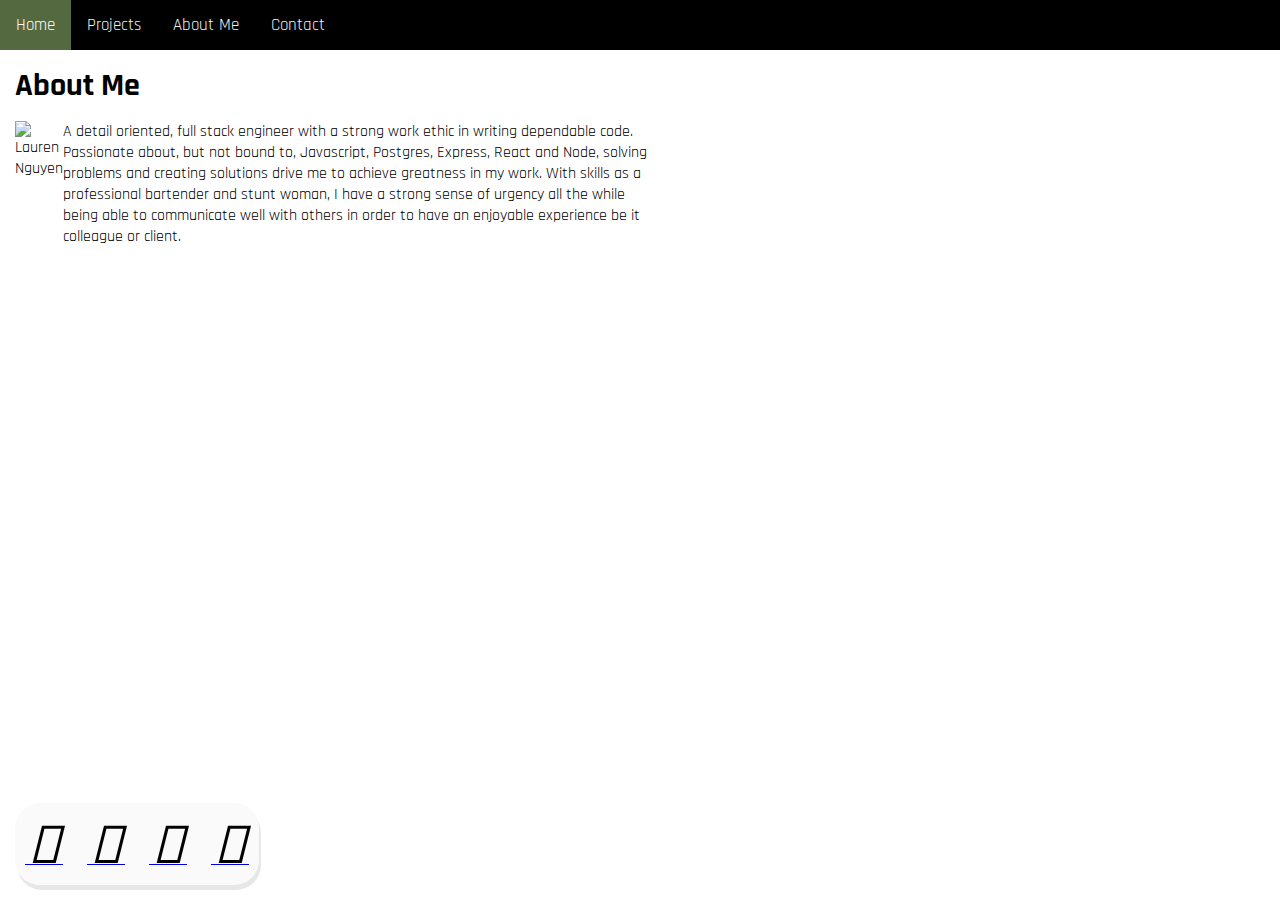
==== aboutme.html @ 77c51410 "more styling & evolving" ====
<!DOCTYPE html>
<html lang="en">

    <head>
        <meta charset="UTF-8">
        <meta name="viewport" content="width=device-width, initial-scale=1.0">
        <title>Lauren Nguyen</title>
        <link rel="stylesheet" href="/css/layout.css">
        <link href="https://cdn.jsdelivr.net/npm/bootstrap@5.0.0-beta1/dist/css/bootstrap.min.css" rel="stylesheet"
            integrity="sha384-giJF6kkoqNQ00vy+HMDP7azOuL0xtbfIcaT9wjKHr8RbDVddVHyTfAAsrekwKmP1" crossorigin="anonymous">
        <link rel="stylesheet" href="./css/fontawesome/all.css">
        <style media="all" id="fa-v4-font-face"></style>
        <style media="all" id="fa-v4-shims"></style>
        <style media="all" id="fa-main"></style>
        <script src="https://kit.fontawesome.com/fca66d4279.js" crossorigin="anonymous"></script>
        <link href="//netdna.bootstrapcdn.com/twitter-bootstrap/2.3.2/css/bootstrap-combined.no-icons.min.css"
            rel="stylesheet">
        <link rel="preconnect" href="https://fonts.gstatic.com">
        <link href="https://fonts.googleapis.com/css2?family=Rajdhani&display=swap" rel="stylesheet">
        <link href="//netdna.bootstrapcdn.com/font-awesome/3.2.1/css/font-awesome.css" rel="stylesheet">
        <script src="/js/app.js"></script>
        <link rel="stylesheet" href="https://cdnjs.cloudflare.com/ajax/libs/font-awesome/4.7.0/css/font-awesome.min.css">
    </head>

<body>
    <div class="topnav" id="myTopnav">
        <a href="index.html" class="active">Home</a>
        <a href="projects.html">Projects</a>
        <a href="aboutme.html">About Me</a>
        <a href="contact.html">Contact</a>
        <a href="javascript:void(0);" class="icon" onclick="myFunction()">
            <i class="fa fa-bars"></i>
        </a>
    </div>

    <h1>About Me</h1>
    
    <div class="card-aboutme">
        <img src="https://i.imgur.com/M1rMkxn.jpg" alt="Lauren Nguyen" class="headshot">
        <div class="card-body">
            A detail oriented, full stack engineer with a strong work ethic in writing dependable code. Passionate
            about, but not bound to, Javascript, Postgres, Express, React and Node, solving problems and creating
            solutions drive me to achieve greatness in my work. With skills as a professional bartender and stunt woman,
            I have a strong sense of urgency all the while being able to communicate well with others in order to have
            an enjoyable experience be it colleague or client.
        </div>
        
    </div>
    <div class='icons'>
        <a href="https://www.linkedin.com/in/laurennguyendev/" target="_blank"><i class="fab fa-linkedin fa-4x"></i></a>
        <a href="https://github.com/laurennguyen395" target="_blank"><i class="fab fa-github fa-4x"></i></a>
        <a href="https://mail.google.com/mail/?view=cm&fs=1&tf=1&to=laurennguyen395@gmail.com" target="_blank"><i
                class="fas fa-inbox fa-4x"></i></a>
        <a href="https://drive.google.com/file/d/1uTwE5pUSjsB1uIyu8rntJf4mRleYRYFS/view?usp=sharing" target="_blank"><i class="far fa-file fa-4x"></i></a>
    </div>
</body>

</html>
---- css/layout.css ----
html * {
    margin: 0px;
    padding: 0px;
}
body {
    margin: 0;
    padding: 0px !important;
    height: 100vh;
    font-family: 'Rajdhani', sans-serif !important;
    background: url('https://i.imgur.com/X0FjufF.jpg');
    background-position: top;
    background-repeat: no-repeat;
    background-attachment: fixed;
    background-size: cover;
    -webkit-font-smoothing: antialiased;
    -moz-osx-font-smoothing: grayscale;
}
h1{
    margin: 15px 0 15px 15px !important;
}
.home-content {
    display: flex;
    flex-direction: column;
    justify-content: flex-start; 
    margin: 150px 0 0 25px;
}
.name{
    margin: 10px 0px 0px  !important;
    font-size: 50px;
}
.myTitle{
    font-size: 25px;
}
.icons{
    position:absolute;
    bottom:0;
    left:0;
    margin: 0 0 15px 15px;
    background-color: rgba(230, 230, 230,0.2);
    border-radius: 25px;
    box-shadow: 2px 5px rgba(136, 136, 136, 0.2);
}
.contact-icons{
    position:absolute;
    bottom:0;
    left:0;
    margin: 0 0 15px 15px;
    background-color: rgba(230, 230, 230,0.2);
    border-radius: 25px;
    box-shadow: 2px 5px rgba(136, 136, 136, 0.2);
}
.home-icons{
    position:absolute;
    bottom:0;
    left:0;
    margin: 0 0 15px 15px;
    background-color: rgba(230, 230, 230,0.2);
    border-radius: 25px;
    box-shadow: 2px 5px rgba(136, 136, 136, 0.2);
    color: black;
}
.fa-linkedin {
    color: #000;
    margin: auto 10px;
}
.fa-github {
    color: #000;
    margin: auto 10px;
}
.fa-inbox {
    color: #000;
    margin: auto 10px;
}
.fa-file {
    color: #000;
    margin: auto 10px;
}
.card-aboutme {
    width: 50vw;
    margin: auto auto;
    display: flex;
    float: left;
    margin-left: 15px;
}
.card-projects {
    background-color: white;
}
.proj-card-cont {
    display: flex;
    justify-content: space-around;
}
.card-img-top {
    height: 225px;
    width: 265px;
}
.card-title {
    text-align: center;
}
.card-text {
    text-align: center;
}
.topnav {
    background-color: rgb(0, 0, 0);
    overflow: hidden;
}
.topnav a {
    float: left;
    display: block;
    color: #f2f2f2;
    text-align: center;
    padding: 14px 16px;
    text-decoration: none;
    font-size: 17px;
}
.topnav a:hover {
    background-color: rgba(93, 116, 70, 0.9);
    color: white;
}

.topnav .icon {
    display: none;
}
.headshot {
    height: 300px;
    width: 200px;
}

@media screen and (max-width: 880px) {
    .card-aboutme {
        display: flex;
        flex-wrap: wrap;
    }
}
@media screen and (max-width: 600px) {
    .topnav a:not(:first-child) {display: none;}
    .topnav a.icon {
    float: right;
    display: block;
    }
    .icons{
        display: none;
    }
    .home-icons{
        position:absolute;
        bottom:0;
        left:0;
        margin: 0 0 15px 15px;
        background-color: rgb(230, 230, 230);
        border-radius: 25px;
        box-shadow: 2px 5px rgba(136, 136, 136, 0.2);
    }
    body {
        background: url('https://i.imgur.com/X0FjufF.jpg');
        background-position: right -220px bottom 0px;
        background-repeat: no-repeat;
        background-attachment: fixed;
        background-size: cover;
    }
}
@media screen and (max-width: 600px) {
    .topnav.responsive {position: relative;}
    .topnav.responsive a.icon {
    position: absolute;
    right: 0;
    top: 0;
    }
    .topnav.responsive a {
    float: none;
    display: block;
    text-align: left;
    }
}
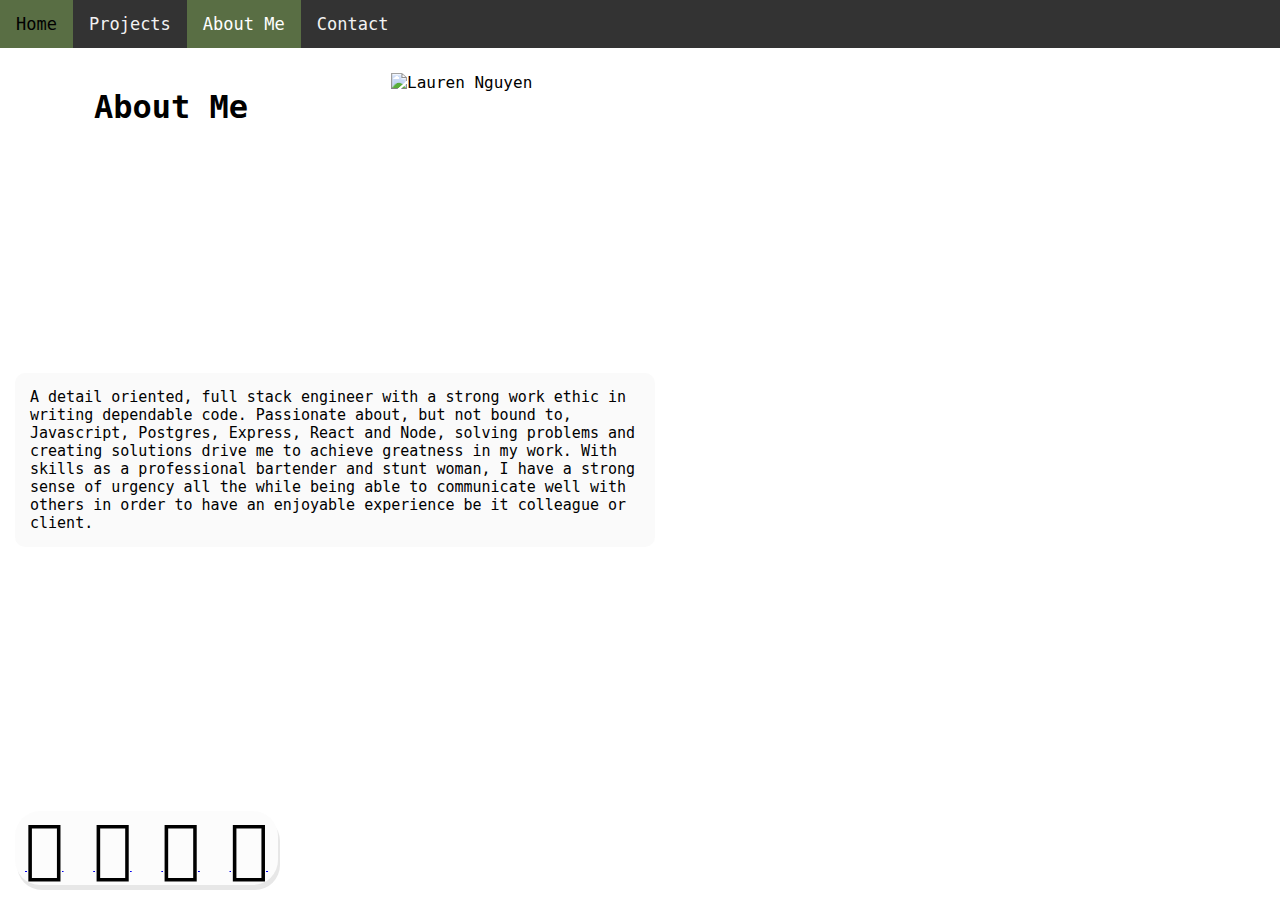
==== commit 1d2ca77c: "more styling & evolving" ====
--- a/aboutme.html
+++ b/aboutme.html
@@ -1,57 +1,62 @@
 <!DOCTYPE html>
 <html lang="en">
 
-    <head>
-        <meta charset="UTF-8">
-        <meta name="viewport" content="width=device-width, initial-scale=1.0">
-        <title>Lauren Nguyen</title>
-        <link rel="stylesheet" href="/css/layout.css">
-        <link href="https://cdn.jsdelivr.net/npm/bootstrap@5.0.0-beta1/dist/css/bootstrap.min.css" rel="stylesheet"
-            integrity="sha384-giJF6kkoqNQ00vy+HMDP7azOuL0xtbfIcaT9wjKHr8RbDVddVHyTfAAsrekwKmP1" crossorigin="anonymous">
-        <link rel="stylesheet" href="./css/fontawesome/all.css">
-        <style media="all" id="fa-v4-font-face"></style>
-        <style media="all" id="fa-v4-shims"></style>
-        <style media="all" id="fa-main"></style>
-        <script src="https://kit.fontawesome.com/fca66d4279.js" crossorigin="anonymous"></script>
-        <link href="//netdna.bootstrapcdn.com/twitter-bootstrap/2.3.2/css/bootstrap-combined.no-icons.min.css"
-            rel="stylesheet">
-        <link rel="preconnect" href="https://fonts.gstatic.com">
-        <link href="https://fonts.googleapis.com/css2?family=Rajdhani&display=swap" rel="stylesheet">
-        <link href="//netdna.bootstrapcdn.com/font-awesome/3.2.1/css/font-awesome.css" rel="stylesheet">
-        <script src="/js/app.js"></script>
-        <link rel="stylesheet" href="https://cdnjs.cloudflare.com/ajax/libs/font-awesome/4.7.0/css/font-awesome.min.css">
-    </head>
+<head>
+    <meta charset="UTF-8">
+    <meta name="viewport" content="width=device-width, initial-scale=1.0">
+    <title>Lauren Nguyen</title>
+    <link rel="stylesheet" href="/css/layout.css">
+    <link href="https://cdn.jsdelivr.net/npm/bootstrap@5.0.0-beta1/dist/css/bootstrap.min.css" rel="stylesheet"
+        integrity="sha384-giJF6kkoqNQ00vy+HMDP7azOuL0xtbfIcaT9wjKHr8RbDVddVHyTfAAsrekwKmP1" crossorigin="anonymous">
+    <link rel="stylesheet" href="./css/fontawesome/all.css">
+    <style media="all" id="fa-v4-font-face"></style>
+    <style media="all" id="fa-v4-shims"></style>
+    <style media="all" id="fa-main"></style>
+    <script src="https://kit.fontawesome.com/fca66d4279.js" crossorigin="anonymous"></script>
+    <link href="//netdna.bootstrapcdn.com/twitter-bootstrap/2.3.2/css/bootstrap-combined.no-icons.min.css"
+        rel="stylesheet">
+    <link rel="preconnect" href="https://fonts.gstatic.com">
+    <link href="https://fonts.googleapis.com/css2?family=Rajdhani&display=swap" rel="stylesheet">
+    <link href="//netdna.bootstrapcdn.com/font-awesome/3.2.1/css/font-awesome.css" rel="stylesheet">
+    <script src="/js/app.js"></script>
+    <link rel="stylesheet" href="https://cdnjs.cloudflare.com/ajax/libs/font-awesome/4.7.0/css/font-awesome.min.css">
+</head>
 
 <body>
     <div class="topnav" id="myTopnav">
-        <a href="index.html" class="active">Home</a>
+        <a href="index.html">Home</a>
         <a href="projects.html">Projects</a>
-        <a href="aboutme.html">About Me</a>
+        <a href="aboutme.html"class="active">About Me</a>
         <a href="contact.html">Contact</a>
         <a href="javascript:void(0);" class="icon" onclick="myFunction()">
             <i class="fa fa-bars"></i>
         </a>
     </div>
-
-    <h1>About Me</h1>
-    
     <div class="card-aboutme">
+        
+            <div class='aboutMeClassCont'>
+                <h1 class="aboutMe" id='aboutMeQ'>About Me</h1>
+            </div>
         <img src="https://i.imgur.com/M1rMkxn.jpg" alt="Lauren Nguyen" class="headshot">
         <div class="card-body">
-            A detail oriented, full stack engineer with a strong work ethic in writing dependable code. Passionate
-            about, but not bound to, Javascript, Postgres, Express, React and Node, solving problems and creating
-            solutions drive me to achieve greatness in my work. With skills as a professional bartender and stunt woman,
-            I have a strong sense of urgency all the while being able to communicate well with others in order to have
-            an enjoyable experience be it colleague or client.
+            <p class="aboutMeP">A detail oriented, full stack engineer with a strong work ethic in writing dependable
+                code. Passionate
+                about, but not bound to, Javascript, Postgres, Express, React and Node, solving problems and creating
+                solutions drive me to achieve greatness in my work. With skills as a professional bartender and stunt
+                woman,
+                I have a strong sense of urgency all the while being able to communicate well with others in order to
+                have
+                an enjoyable experience be it colleague or client. </p>
         </div>
-        
+
     </div>
     <div class='icons'>
         <a href="https://www.linkedin.com/in/laurennguyendev/" target="_blank"><i class="fab fa-linkedin fa-4x"></i></a>
         <a href="https://github.com/laurennguyen395" target="_blank"><i class="fab fa-github fa-4x"></i></a>
         <a href="https://mail.google.com/mail/?view=cm&fs=1&tf=1&to=laurennguyen395@gmail.com" target="_blank"><i
                 class="fas fa-inbox fa-4x"></i></a>
-        <a href="https://drive.google.com/file/d/1uTwE5pUSjsB1uIyu8rntJf4mRleYRYFS/view?usp=sharing" target="_blank"><i class="far fa-file fa-4x"></i></a>
+        <a href="https://drive.google.com/file/d/1uTwE5pUSjsB1uIyu8rntJf4mRleYRYFS/view?usp=sharing" target="_blank"><i
+                class="far fa-file fa-4x"></i></a>
     </div>
 </body>
 
--- a/css/layout.css
+++ b/css/layout.css
@@ -6,7 +6,7 @@
     margin: 0;
     padding: 0px !important;
     height: 100vh;
-    font-family: 'Rajdhani', sans-serif !important;
+    font-family: 'Source Code Pro', monospace !important;
     background: url('https://i.imgur.com/X0FjufF.jpg');
     background-position: top;
     background-repeat: no-repeat;
@@ -24,19 +24,20 @@
     justify-content: flex-start; 
     margin: 150px 0 0 25px;
 }
-.name{
-    margin: 10px 0px 0px  !important;
-    font-size: 50px;
-}
-.myTitle{
-    font-size: 25px;
+.name {
+    margin: 8px 0px 25px 0px  !important;
+    font-size: 90px;
+}
+.myTitle {
+    font-size: 45px;
+    margin: 25px 0px 0px  !important;
 }
 .icons{
     position:absolute;
     bottom:0;
     left:0;
     margin: 0 0 15px 15px;
-    background-color: rgba(230, 230, 230,0.2);
+    background-color: rgba(230, 230, 230, 0.1);
     border-radius: 25px;
     box-shadow: 2px 5px rgba(136, 136, 136, 0.2);
 }
@@ -46,7 +47,7 @@
     left:0;
     margin: 0 0 15px 15px;
     background-color: rgba(230, 230, 230,0.2);
-    border-radius: 25px;
+    border-radius: 15px;
     box-shadow: 2px 5px rgba(136, 136, 136, 0.2);
 }
 .home-icons{
@@ -63,17 +64,39 @@
     color: #000;
     margin: auto 10px;
 }
+.fa-linkedin:hover {
+    color: rgba(93, 116, 70, 0.9);
+    margin: auto 10px;
+}
 .fa-github {
     color: #000;
     margin: auto 10px;
 }
+.fa-github:hover {
+    color: rgba(93, 116, 70, 0.9);
+    margin: auto 10px;
+}
 .fa-inbox {
     color: #000;
     margin: auto 10px;
 }
+.fa-inbox:hover {
+    color: rgba(93, 116, 70, 0.9);
+    margin: auto 10px;
+}
 .fa-file {
     color: #000;
     margin: auto 10px;
+}
+.fa-file:hover {
+    color: rgba(93, 116, 70, 0.9);
+    margin: auto 10px;
+}
+.aboutMeClassCont {
+    display: flex;
+    justify-content: flex-start;
+    align-content: center;
+    margin: 0 auto;
 }
 .card-aboutme {
     width: 50vw;
@@ -82,6 +105,17 @@
     float: left;
     margin-left: 15px;
 }
+.aboutMe {
+    display: flex;
+    justify-content: flex-start;
+    flex-wrap: wrap;
+}
+.aboutMeP {
+    background-color: rgba(230, 230, 230,0.2);
+    padding: 15px;
+    border-radius: 10px;
+    font-size: 15px;
+}
 .card-projects {
     background-color: white;
 }
@@ -99,8 +133,13 @@
 .card-text {
     text-align: center;
 }
+.card-link {
+    display: flex;
+    justify-content: center;
+    align-content: flex-end;
+}
 .topnav {
-    background-color: rgb(0, 0, 0);
+    background-color: #333;
     overflow: hidden;
 }
 .topnav a {
@@ -114,9 +153,12 @@
 }
 .topnav a:hover {
     background-color: rgba(93, 116, 70, 0.9);
+    color: black;
+}
+.topnav a.active {
+    background-color: rgba(93, 116, 70, 0.9);
     color: white;
 }
-
 .topnav .icon {
     display: none;
 }
@@ -124,11 +166,47 @@
     height: 300px;
     width: 200px;
 }
-
-@media screen and (max-width: 880px) {
+#carouselExampleIndicators.carousel.slide{
+    height: 300px;
+    width: 200px;
+}
+.aboutMe {
+    display: flex;
+}
+@media screen and (max-width: 1290px) {
     .card-aboutme {
         display: flex;
         flex-wrap: wrap;
+        margin-top: 25px;
+    }
+    .headshot {
+        margin: 0 auto;
+    }
+    #aboutMeQ {
+        display: inline-block;
+        margin: 15px !important;
+    }
+    .aboutMeClassCont {
+        display: flex;
+        justify-content: center;
+        align-content: center;
+        margin: 0 auto;
+    }
+}
+@media screen and (max-width: 880px) {
+    .name {
+        font-size: 50px;
+    }
+    .myTitle {
+        font-size: 25px;
+    }
+    .proj-card-cont {
+        display: flex;
+        flex-wrap: wrap;
+        justify-content: space-around;
+    }
+    .card {
+        margin-top: 20px !important;
     }
 }
 @media screen and (max-width: 600px) {
@@ -136,6 +214,20 @@
     .topnav a.icon {
     float: right;
     display: block;
+    }
+
+}
+@media screen and (max-width: 600px) {
+    .topnav.responsive {position: relative;}
+    .topnav.responsive a.icon {
+    position: absolute;
+    right: 0;
+    top: 0;
+    }
+    .topnav.responsive a {
+    float: none;
+    display: block;
+    text-align: left;
     }
     .icons{
         display: none;
@@ -156,17 +248,27 @@
         background-attachment: fixed;
         background-size: cover;
     }
-}
-@media screen and (max-width: 600px) {
-    .topnav.responsive {position: relative;}
-    .topnav.responsive a.icon {
-    position: absolute;
-    right: 0;
-    top: 0;
-    }
-    .topnav.responsive a {
-    float: none;
-    display: block;
-    text-align: left;
+    .name{
+        margin: 10px 0px 0px  !important;
+        font-size: 40px;
+    }
+    .myTitle{
+        font-size: 20px;
+        margin-left: 5px !important;
+    }
+    .home-content {
+        margin-top: 100px !important;
+    }
+}
+@media screen and (max-width: 374px) {
+    body {
+        background: url('https://i.imgur.com/X0FjufF.jpg');
+        background-position: right -300px bottom 0px;
+        background-repeat: no-repeat;
+        background-attachment: fixed;
+        background-size: cover;
+    }
+    .home-content {
+        margin-bottom: 125px !important;
     }
 }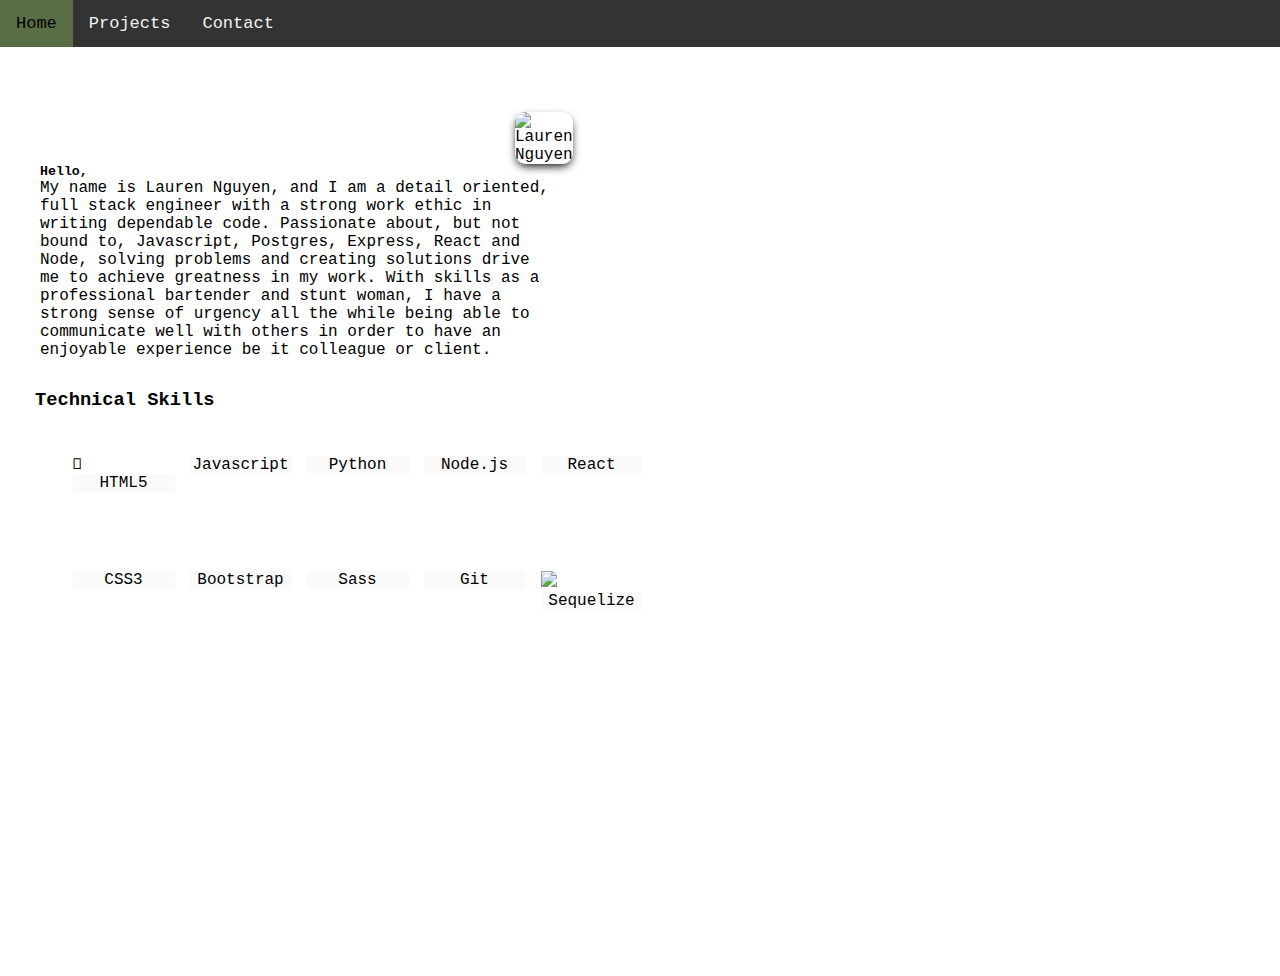
==== commit 3803ee5c: "Merge pull request #1 from laurennguyen395/new-design" ====
--- a/aboutme.html
+++ b/aboutme.html
@@ -1,63 +1,146 @@
 <!DOCTYPE html>
 <html lang="en">
-
-<head>
-    <meta charset="UTF-8">
-    <meta name="viewport" content="width=device-width, initial-scale=1.0">
+  <head>
+    <meta charset="UTF-8" />
+    <meta name="viewport" content="width=device-width, initial-scale=1.0" />
     <title>Lauren Nguyen</title>
-    <link rel="stylesheet" href="/css/layout.css">
-    <link href="https://cdn.jsdelivr.net/npm/bootstrap@5.0.0-beta1/dist/css/bootstrap.min.css" rel="stylesheet"
-        integrity="sha384-giJF6kkoqNQ00vy+HMDP7azOuL0xtbfIcaT9wjKHr8RbDVddVHyTfAAsrekwKmP1" crossorigin="anonymous">
-    <link rel="stylesheet" href="./css/fontawesome/all.css">
+    <link rel="stylesheet" href="/css/layout.css" />
+    <link
+      href="https://cdn.jsdelivr.net/npm/bootstrap@5.0.0-beta1/dist/css/bootstrap.min.css"
+      rel="stylesheet"
+      integrity="sha384-giJF6kkoqNQ00vy+HMDP7azOuL0xtbfIcaT9wjKHr8RbDVddVHyTfAAsrekwKmP1"
+      crossorigin="anonymous"
+    />
+    <link rel="stylesheet" href="./css/fontawesome/all.css" />
     <style media="all" id="fa-v4-font-face"></style>
     <style media="all" id="fa-v4-shims"></style>
     <style media="all" id="fa-main"></style>
-    <script src="https://kit.fontawesome.com/fca66d4279.js" crossorigin="anonymous"></script>
-    <link href="//netdna.bootstrapcdn.com/twitter-bootstrap/2.3.2/css/bootstrap-combined.no-icons.min.css"
-        rel="stylesheet">
-    <link rel="preconnect" href="https://fonts.gstatic.com">
-    <link href="https://fonts.googleapis.com/css2?family=Rajdhani&display=swap" rel="stylesheet">
-    <link href="//netdna.bootstrapcdn.com/font-awesome/3.2.1/css/font-awesome.css" rel="stylesheet">
+    <script
+      src="https://kit.fontawesome.com/fca66d4279.js"
+      crossorigin="anonymous"
+    ></script>
+    <link
+      href="//netdna.bootstrapcdn.com/twitter-bootstrap/2.3.2/css/bootstrap-combined.no-icons.min.css"
+      rel="stylesheet"
+    />
+    <link rel="preconnect" href="https://fonts.gstatic.com" />
+    <link
+      href="https://fonts.googleapis.com/css2?family=Rajdhani&display=swap"
+      rel="stylesheet"
+    />
+    <link
+      href="//netdna.bootstrapcdn.com/font-awesome/3.2.1/css/font-awesome.css"
+      rel="stylesheet"
+    />
     <script src="/js/app.js"></script>
-    <link rel="stylesheet" href="https://cdnjs.cloudflare.com/ajax/libs/font-awesome/4.7.0/css/font-awesome.min.css">
-</head>
+    <link
+      rel="stylesheet"
+      href="https://cdnjs.cloudflare.com/ajax/libs/font-awesome/4.7.0/css/font-awesome.min.css"
+    />
+  </head>
 
-<body>
+  <body class="body-aboutme">
     <div class="topnav" id="myTopnav">
-        <a href="index.html">Home</a>
-        <a href="projects.html">Projects</a>
-        <a href="aboutme.html"class="active">About Me</a>
-        <a href="contact.html">Contact</a>
-        <a href="javascript:void(0);" class="icon" onclick="myFunction()">
-            <i class="fa fa-bars"></i>
-        </a>
+      <a href="index.html">Home</a>
+      <a href="projects.html">Projects</a>
+
+      <a href="contact.html">Contact</a>
+      <a href="javascript:void(0);" class="icon" onclick="myFunction()">
+        <i class="fa fa-bars"></i>
+      </a>
     </div>
-    <div class="card-aboutme">
-        
-            <div class='aboutMeClassCont'>
-                <h1 class="aboutMe" id='aboutMeQ'>About Me</h1>
-            </div>
-        <img src="https://i.imgur.com/M1rMkxn.jpg" alt="Lauren Nguyen" class="headshot">
-        <div class="card-body">
-            <p class="aboutMeP">A detail oriented, full stack engineer with a strong work ethic in writing dependable
-                code. Passionate
-                about, but not bound to, Javascript, Postgres, Express, React and Node, solving problems and creating
-                solutions drive me to achieve greatness in my work. With skills as a professional bartender and stunt
-                woman,
-                I have a strong sense of urgency all the while being able to communicate well with others in order to
-                have
-                an enjoyable experience be it colleague or client. </p>
+    <div class="card mb-3" style="max-width: 540px">
+      <div class="row g-0">
+        <div class="col-md-4">
+          <img
+            src="https://i.imgur.com/M1rMkxn.jpg"
+            class="headshot"
+            alt="Lauren Nguyen"
+          />
         </div>
+        <div class="col-md-8">
+          <div class="card-body">
+            <h5 class="card-title-about-me">Hello,</h5>
+            <p class="card-text-about-me">
+              My name is Lauren Nguyen, and I am a detail oriented, full stack
+              engineer with a strong work ethic in writing dependable code.
+              Passionate about, but not bound to, Javascript, Postgres, Express,
+              React and Node, solving problems and creating solutions drive me
+              to achieve greatness in my work. With skills as a professional
+              bartender and stunt woman, I have a strong sense of urgency all
+              the while being able to communicate well with others in order to
+              have an enjoyable experience be it colleague or client.
+            </p>
+          </div>
+        </div>
+      </div>
+    </div>
 
+    <div class="skills-container">
+      <div class="skills-title">
+        <h3>Technical Skills</h3>
+      </div>
+      <div class="skills-card-container">
+        <div class="skill-card">
+          <i class="fab fa-html5 fa-6x about-i"></i>
+          <p class="skill">HTML5</p>
+        </div>
+        <div class="skill-card">
+          <i class="fab fa-js-square fa-6x about-i"></i>
+          <p class="skill">Javascript</p>
+        </div>
+        <div class="skill-card">
+          <i class="fab fa-python fa-6x about-i"></i>
+          <p class="skill">Python</p>
+        </div>
+        <div class="skill-card">
+          <i class="fab fa-node-js fa-6x about-i"></i>
+          <p class="skill">Node.js</p>
+        </div>
+        <div class="skill-card">
+          <i class="fab fa-react fa-6x about-i"></i>
+          <p class="skill">React</p>
+        </div>
+        <div class="skill-card">
+          <i class="fab fa-css3-alt fa-6x about-i"></i>
+          <p class="skill">CSS3</p>
+        </div>
+        <div class="skill-card">
+          <i class="fab fa-bootstrap fa-6x about-i"></i>
+          <p class="skill">Bootstrap</p>
+        </div>
+        <div class="skill-card">
+          <i class="fab fa-sass fa-6x about-i"></i>
+          <p class="skill">Sass</p>
+        </div>
+        <div class="skill-card">
+          <i class="fab fa-git-alt fa-6x about-i"></i>
+          <p class="skill">Git</p>
+        </div>
+        <div class="skill-card">
+          <img class="sql" src="./assets/sql.png" />
+          <p class="skill">Sequelize</p>
+        </div>
+      </div>
     </div>
-    <div class='icons'>
-        <a href="https://www.linkedin.com/in/laurennguyendev/" target="_blank"><i class="fab fa-linkedin fa-4x"></i></a>
-        <a href="https://github.com/laurennguyen395" target="_blank"><i class="fab fa-github fa-4x"></i></a>
-        <a href="https://mail.google.com/mail/?view=cm&fs=1&tf=1&to=laurennguyen395@gmail.com" target="_blank"><i
-                class="fas fa-inbox fa-4x"></i></a>
-        <a href="https://drive.google.com/file/d/1uTwE5pUSjsB1uIyu8rntJf4mRleYRYFS/view?usp=sharing" target="_blank"><i
-                class="far fa-file fa-4x"></i></a>
+
+    <div class="icons">
+      <a href="https://www.linkedin.com/in/laurennguyendev/" target="_blank"
+        ><i class="fab fa-linkedin fa-4x"></i
+      ></a>
+      <a href="https://github.com/laurennguyen395" target="_blank"
+        ><i class="fab fa-github fa-4x"></i
+      ></a>
+      <a
+        href="https://mail.google.com/mail/?view=cm&fs=1&tf=1&to=laurennguyen395@gmail.com"
+        target="_blank"
+        ><i class="fas fa-inbox fa-4x"></i
+      ></a>
+      <a
+        href="https://drive.google.com/file/d/1uTwE5pUSjsB1uIyu8rntJf4mRleYRYFS/view?usp=sharing"
+        target="_blank"
+        ><i class="far fa-file fa-4x"></i
+      ></a>
     </div>
-</body>
-
-</html>+  </body>
+</html>
--- a/css/layout.css
+++ b/css/layout.css
@@ -1,274 +1,511 @@
 html * {
-    margin: 0px;
-    padding: 0px;
+  margin: 0px;
+  padding: 0px;
 }
 body {
-    margin: 0;
-    padding: 0px !important;
-    height: 100vh;
-    font-family: 'Source Code Pro', monospace !important;
+  margin: 0;
+  padding: 0px !important;
+  height: 100vh;
+  font-family: 'Source Code Pro', monospace !important;
+  overflow: scroll;
+  -webkit-overflow-scrolling: touch;
+  -webkit-font-smoothing: antialiased;
+  -moz-osx-font-smoothing: grayscale;
+}
+h1 {
+  margin: 55px;
+  font-size: 34px;
+}
+h3 {
+  white-space: nowrap;
+}
+.header {
+  height: 40vh;
+  background-size: 100%;
+  background-position: center;
+  background-repeat: no-repeat;
+  box-shadow: 0 4px 10px -2px rgb(0, 0, 0);
+}
+.header-content {
+  display: flex;
+  flex-direction: column;
+  align-items: center;
+}
+.name {
+  color: #fff;
+  font-size: 80px;
+  margin-top: 125px !important;
+}
+.myTitle {
+  color: #fff;
+  margin: 25px 0 25px 0;
+  font-size: 45px;
+}
+/* .icons {
+  position: fixed;
+  bottom: 0;
+  left: 0;
+  margin: 0 0 15px 15px;
+  background-color: rgba(230, 230, 230, 0.1);
+  border-radius: 25px;
+  box-shadow: 2px 5px rgba(136, 136, 136, 0.2);
+} */
+.contact-icons {
+  position: fixed;
+  bottom: 0;
+  left: 0;
+  display: flex;
+  justify-content: center;
+  align-items: center;
+  margin: 15px;
+  background-color: rgba(93, 116, 70, 0.9);
+  border-radius: 10px;
+  height: 60px;
+  width: 300px;
+  box-shadow: 0 4px 10px -2px rgb(0, 0, 0);
+}
+.header-icons {
+  position: fixed;
+  top: 0;
+  right: 0;
+}
+.fa-linkedin {
+  color: #fff;
+  margin: auto 8px;
+}
+.fa-linkedin:hover {
+  margin: auto 8px;
+}
+.fa-github {
+  color: #fff;
+  margin: auto 8px;
+}
+.fa-github:hover {
+  margin: auto 8px;
+}
+.fa-inbox {
+  color: #fff;
+  margin: auto 8px;
+}
+.fa-inbox:hover {
+  margin: auto 8px;
+}
+.fa-file {
+  color: #fff;
+  margin: auto 8px;
+}
+.fa-file:hover {
+  margin: auto 8px;
+}
+.fa-home:hover {
+  background-color: rgba(93, 116, 70, 0.9);
+  color: #fff;
+}
+.aboutMeClassCont {
+  display: flex;
+  justify-content: flex-start;
+  align-content: center;
+  margin: 0 auto;
+}
+.card-aboutme {
+  width: 50vw;
+  margin: auto auto;
+  display: flex;
+  float: left;
+  margin-left: 15px;
+}
+.card-projects {
+  background-color: white;
+  width: 300px;
+}
+.card-projects:hover {
+  cursor: pointer;
+}
+.proj-card-cont {
+  display: flex;
+  justify-content: space-around;
+  align-items: center;
+  margin: 25px auto;
+}
+.card-body-proj {
+  height: 388px !important;
+  display: flex;
+  flex-direction: column;
+  justify-content: center;
+  align-items: center;
+  margin: 0 auto;
+}
+.project-title {
+  margin-bottom: 15px;
+}
+.card-img-top {
+  height: 225px;
+  width: 265px;
+}
+.card-title {
+  text-align: left;
+  color: black;
+}
+.card.mb-3 {
+  margin: 15px 0 0 15px;
+}
+.card-text {
+  text-align: left;
+  margin-bottom: 0px !important;
+  color: black;
+}
+.card-link {
+  display: flex;
+  justify-content: center;
+  align-content: flex-end;
+  text-decoration: none;
+  color: black;
+  background-color: rgba(230, 230, 230, 0.2);
+  font-size: 20px;
+}
+.topnav {
+  background-color: #333;
+  overflow: hidden;
+}
+.topnav a {
+  float: left;
+  display: block;
+  color: #f2f2f2;
+  text-align: center;
+  padding: 14px 16px;
+  text-decoration: none;
+  font-size: 17px;
+}
+.topnav a:hover {
+  background-color: rgba(93, 116, 70, 0.9);
+  color: black;
+}
+.topnav .icon {
+  display: none;
+}
+#carouselExampleIndicators.carousel.slide {
+  height: 300px;
+  width: 200px;
+}
+.aboutMe {
+  display: flex;
+}
+.headshot {
+  margin-top: 50px !important;
+  margin-left: 500px !important;
+  border-radius: 11px;
+  box-shadow: 0 4px 10px -2px rgb(0, 0, 0);
+}
+.card-title-about-me {
+  text-align: left;
+  padding-left: 25px;
+}
+.card-text-about-me {
+  padding-left: 25px;
+}
+.skills-container {
+  height: 500px;
+  width: 500px;
+}
+.skills-card-container {
+  display: flex;
+  flex-wrap: wrap;
+  flex-direction: row;
+  justify-content: center;
+  align-items: center;
+  width: 700px;
+}
+.skill-card {
+  background-color: (230, 230, 230, 0.2);
+  margin-left: 15px;
+  height: 100px;
+  width: 102px;
+  margin-top: 15px;
+}
+/* .fab {
+    margin: 0 auto;
+} */
+.skills-title {
+  margin: 30px 35px;
+}
+.skill {
+  text-align: center;
+  margin-bottom: 0px;
+  background-color: rgba(230, 230, 230, 0.2);
+  /* border-radius: 0px 0px 25px 25px; */
+}
+.sql {
+  height: 85px;
+}
+.card-contact {
+  /* background-color: rgba(230, 230, 230,0.2); */
+  height: 250px;
+  width: 500px;
+  margin: 25px 0 0 15px;
+}
+.contactP {
+  font-size: 22px;
+  line-height: 1.5;
+}
+a {
+  text-decoration: none !important;
+  color: black;
+}
+.tech-used {
+  text-decoration: none !important;
+  color: black !important;
+  margin-top: 10px;
+}
+.header-btn {
+  text-decoration: none;
+  background-color: rgba(220, 220, 220, 0);
+  color: #fff;
+  font-size: 18px;
+  border-radius: 3px;
+  margin: 25px 10px 10px 10px;
+  padding: 5px 10px;
+  border: 1px solid #fff;
+}
+.header-btn:hover {
+  color: rgba(93, 116, 70, 0.9);
+  transition: all 0.2s ease-in;
+}
+#grow {
+  transition: all 0.2s ease-in-out;
+}
+#grow:hover {
+  transform: scale(1.1);
+}
+@media screen and (max-width: 1290px) {
+  .aboutMe {
+    display: flex;
+    flex-direction: column;
+    justify-content: center;
+    align-items: flex-start;
+    margin-top: 25px;
+  }
+  .card-aboutme {
+    display: flex;
+    flex-wrap: wrap;
+  }
+  #aboutMeQ {
+    display: inline-block;
+    margin: 15px !important;
+  }
+  .aboutMeClassCont {
+    display: flex;
+    justify-content: center;
+    align-content: center;
+    margin: 0 auto;
+  }
+}
+@media screen and (max-width: 880px) {
+  .name {
+    font-size: 50px;
+  }
+  .myTitle {
+    font-size: 25px;
+  }
+  .proj-card-cont {
+    display: flex;
+    flex-wrap: wrap;
+    justify-content: space-around;
+  }
+  .card {
+    margin-top: 20px !important;
+  }
+  .card.mb-3 {
+    background-color: rgba(230, 230, 230, 0.7);
+    margin: 0 auto !important;
+  }
+}
+
+@media screen and (max-width: 760px) {
+  .headshot {
+    height: 400px;
+    width: 285px;
+  }
+}
+
+@media screen and (max-width: 600px) {
+  .header-icons {
+    display: none;
+  }
+  .home-icons {
+    display: none;
+  }
+  .card-contact {
+    height: 250px;
+    width: 300px;
+    margin: 25px 0 0 15px;
+  }
+  .contactP {
+    font-size: 18px;
+    line-height: 1.5 !important;
+  }
+  .name {
+    margin: 70px 0px 0px !important;
+    font-size: 40px;
+  }
+  .myTitle {
+    font-size: 25px;
+    margin: 0px !important;
+    margin-bottom: 15px !important;
+  }
+  .header-btn {
+    text-decoration: none;
+    background-color: rgba(220, 220, 220, 0);
+    color: #fff;
+    font-size: 18px;
+    border-radius: 3px;
+    margin: 25px 10px 10px 10px;
+    padding: 5px 10px;
+  }
+  .myTitle {
+    font-size: 20px;
+    /* margin-left: 5px !important; */
+  }
+  .home-content {
+    margin-top: 100px !important;
+  }
+  .aboutMe {
+    width: 100vw;
+  }
+  .card-contact {
+    background-color: rgba(230, 230, 230, 0.7);
+  }
+  .headshot {
+    margin-left: 15px !important;
+  }
+  .card-title-about-me {
+    padding-left: 5px !important;
+  }
+  .card-text-about-me {
+    padding-left: 5px !important;
+  }
+  .card-projects {
+    margin: 15px auto !important;
+  }
+  .body-aboutme {
     background: url('https://i.imgur.com/X0FjufF.jpg');
-    background-position: top;
+    background-position: right -1000px bottom 0px;
     background-repeat: no-repeat;
     background-attachment: fixed;
     background-size: cover;
-    -webkit-font-smoothing: antialiased;
-    -moz-osx-font-smoothing: grayscale;
-}
-h1{
-    margin: 15px 0 15px 15px !important;
-}
-.home-content {
-    display: flex;
-    flex-direction: column;
-    justify-content: flex-start; 
-    margin: 150px 0 0 25px;
-}
-.name {
-    margin: 8px 0px 25px 0px  !important;
-    font-size: 90px;
-}
-.myTitle {
-    font-size: 45px;
-    margin: 25px 0px 0px  !important;
-}
-.icons{
-    position:absolute;
-    bottom:0;
-    left:0;
-    margin: 0 0 15px 15px;
-    background-color: rgba(230, 230, 230, 0.1);
-    border-radius: 25px;
-    box-shadow: 2px 5px rgba(136, 136, 136, 0.2);
-}
-.contact-icons{
-    position:absolute;
-    bottom:0;
-    left:0;
-    margin: 0 0 15px 15px;
-    background-color: rgba(230, 230, 230,0.2);
-    border-radius: 15px;
-    box-shadow: 2px 5px rgba(136, 136, 136, 0.2);
-}
-.home-icons{
-    position:absolute;
-    bottom:0;
-    left:0;
-    margin: 0 0 15px 15px;
-    background-color: rgba(230, 230, 230,0.2);
-    border-radius: 25px;
-    box-shadow: 2px 5px rgba(136, 136, 136, 0.2);
-    color: black;
-}
-.fa-linkedin {
-    color: #000;
-    margin: auto 10px;
-}
-.fa-linkedin:hover {
-    color: rgba(93, 116, 70, 0.9);
-    margin: auto 10px;
-}
-.fa-github {
-    color: #000;
-    margin: auto 10px;
-}
-.fa-github:hover {
-    color: rgba(93, 116, 70, 0.9);
-    margin: auto 10px;
-}
-.fa-inbox {
-    color: #000;
-    margin: auto 10px;
-}
-.fa-inbox:hover {
-    color: rgba(93, 116, 70, 0.9);
-    margin: auto 10px;
-}
-.fa-file {
-    color: #000;
-    margin: auto 10px;
-}
-.fa-file:hover {
-    color: rgba(93, 116, 70, 0.9);
-    margin: auto 10px;
-}
-.aboutMeClassCont {
-    display: flex;
-    justify-content: flex-start;
-    align-content: center;
-    margin: 0 auto;
-}
-.card-aboutme {
-    width: 50vw;
-    margin: auto auto;
-    display: flex;
-    float: left;
-    margin-left: 15px;
-}
-.aboutMe {
-    display: flex;
-    justify-content: flex-start;
+  }
+  .skills-card-container {
+    display: flex;
     flex-wrap: wrap;
-}
-.aboutMeP {
-    background-color: rgba(230, 230, 230,0.2);
-    padding: 15px;
-    border-radius: 10px;
-    font-size: 15px;
-}
-.card-projects {
-    background-color: white;
-}
-.proj-card-cont {
-    display: flex;
-    justify-content: space-around;
-}
-.card-img-top {
-    height: 225px;
-    width: 265px;
-}
-.card-title {
-    text-align: center;
-}
-.card-text {
-    text-align: center;
-}
-.card-link {
-    display: flex;
-    justify-content: center;
-    align-content: flex-end;
-}
-.topnav {
-    background-color: #333;
-    overflow: hidden;
-}
-.topnav a {
-    float: left;
-    display: block;
-    color: #f2f2f2;
-    text-align: center;
-    padding: 14px 16px;
-    text-decoration: none;
-    font-size: 17px;
-}
-.topnav a:hover {
-    background-color: rgba(93, 116, 70, 0.9);
-    color: black;
-}
-.topnav a.active {
-    background-color: rgba(93, 116, 70, 0.9);
-    color: white;
-}
-.topnav .icon {
+    justify-content: center;
+    align-items: center;
+    width: 100vw;
+  }
+  /* .card-projects {
+    margin: 7px auto !important;
+  } */
+  .topnav a:not(:first-child) {
     display: none;
-}
-.headshot {
-    height: 300px;
-    width: 200px;
-}
-#carouselExampleIndicators.carousel.slide{
-    height: 300px;
-    width: 200px;
-}
-.aboutMe {
-    display: flex;
-}
-@media screen and (max-width: 1290px) {
-    .card-aboutme {
-        display: flex;
-        flex-wrap: wrap;
-        margin-top: 25px;
-    }
-    .headshot {
-        margin: 0 auto;
-    }
-    #aboutMeQ {
-        display: inline-block;
-        margin: 15px !important;
-    }
-    .aboutMeClassCont {
-        display: flex;
-        justify-content: center;
-        align-content: center;
-        margin: 0 auto;
-    }
-}
-@media screen and (max-width: 880px) {
-    .name {
-        font-size: 50px;
-    }
-    .myTitle {
-        font-size: 25px;
-    }
-    .proj-card-cont {
-        display: flex;
-        flex-wrap: wrap;
-        justify-content: space-around;
-    }
-    .card {
-        margin-top: 20px !important;
-    }
-}
-@media screen and (max-width: 600px) {
-    .topnav a:not(:first-child) {display: none;}
-    .topnav a.icon {
+  }
+  .topnav a.icon {
     float: right;
     display: block;
-    }
+  }
+  .aboutMe {
+    display: flex;
+    flex-direction: column;
+    justify-content: center;
+    align-items: center;
+  }
+  .aboutmeP {
+    height: 403px !important;
+    width: 352px !important;
+  }
+  h1 {
+    margin: 0 !important;
+    font-size: 34px;
+  }
+  h3 {
+    position: relative;
+    left: 0 !important;
+  }
+  .header {
+    height: 25vh;
+    background-size: 100%;
+    background-position: center;
+    background-repeat: no-repeat;
+  }
+  .skills-card-container {
+    display: flex;
+    flex-wrap: wrap;
+    justify-content: center;
+    align-items: center;
+    width: 100vw;
+  }
+}
 
-}
-@media screen and (max-width: 600px) {
-    .topnav.responsive {position: relative;}
-    .topnav.responsive a.icon {
-    position: absolute;
-    right: 0;
-    top: 0;
-    }
-    .topnav.responsive a {
-    float: none;
-    display: block;
-    text-align: left;
-    }
-    .icons{
-        display: none;
-    }
-    .home-icons{
-        position:absolute;
-        bottom:0;
-        left:0;
-        margin: 0 0 15px 15px;
-        background-color: rgb(230, 230, 230);
-        border-radius: 25px;
-        box-shadow: 2px 5px rgba(136, 136, 136, 0.2);
-    }
-    body {
-        background: url('https://i.imgur.com/X0FjufF.jpg');
-        background-position: right -220px bottom 0px;
-        background-repeat: no-repeat;
-        background-attachment: fixed;
-        background-size: cover;
-    }
-    .name{
-        margin: 10px 0px 0px  !important;
-        font-size: 40px;
-    }
-    .myTitle{
-        font-size: 20px;
-        margin-left: 5px !important;
-    }
-    .home-content {
-        margin-top: 100px !important;
-    }
-}
-@media screen and (max-width: 374px) {
-    body {
-        background: url('https://i.imgur.com/X0FjufF.jpg');
-        background-position: right -300px bottom 0px;
-        background-repeat: no-repeat;
-        background-attachment: fixed;
-        background-size: cover;
-    }
-    .home-content {
-        margin-bottom: 125px !important;
-    }
-}+@media screen and (max-width: 450px) {
+  .skills-card-container {
+    display: flex;
+    flex-wrap: wrap;
+    justify-content: center;
+    align-items: center;
+    width: 215px !important;
+  }
+  .home-content {
+    margin-bottom: 125px !important;
+  }
+  h3 {
+    display: flex;
+    align-items: center;
+    justify-content: center;
+  }
+  .card-contact {
+    margin: 15px auto !important;
+  }
+  .aboutmeP {
+    height: 250px !important;
+    width: 180px !important;
+  }
+  .contact-icons {
+    margin-left: 40px !important;
+  }
+  .skills-container {
+    height: 250px;
+    width: 200px;
+  }
+  .skill-card {
+    margin: 0 0 10px 0 !important;
+    background-color: rgba(255, 255, 255, 0.7);
+  }
+  .skill .card-projects {
+    margin: 7px auto !important;
+  }
+  .name {
+    margin: 10px 0px 0px !important;
+    font-size: 35px;
+  }
+  .myTitle {
+    font-size: 25px;
+    margin: 0px !important;
+    margin-bottom: 10px !important;
+  }
+  .header-btn {
+    text-decoration: none;
+    background-color: rgba(220, 220, 220, 0);
+    color: #fff;
+    font-size: 14px;
+    border-radius: 3px;
+    margin: 25px 10px 10px 10px;
+    padding: 3px 6px;
+  }
+  .headshot {
+    display: flex;
+    justify-content: center;
+    align-items: center;
+  }
+}
+@media screen and (max-width: 370px) {
+  .contact-icons {
+    margin-left: 10px !important;
+  }
+}
